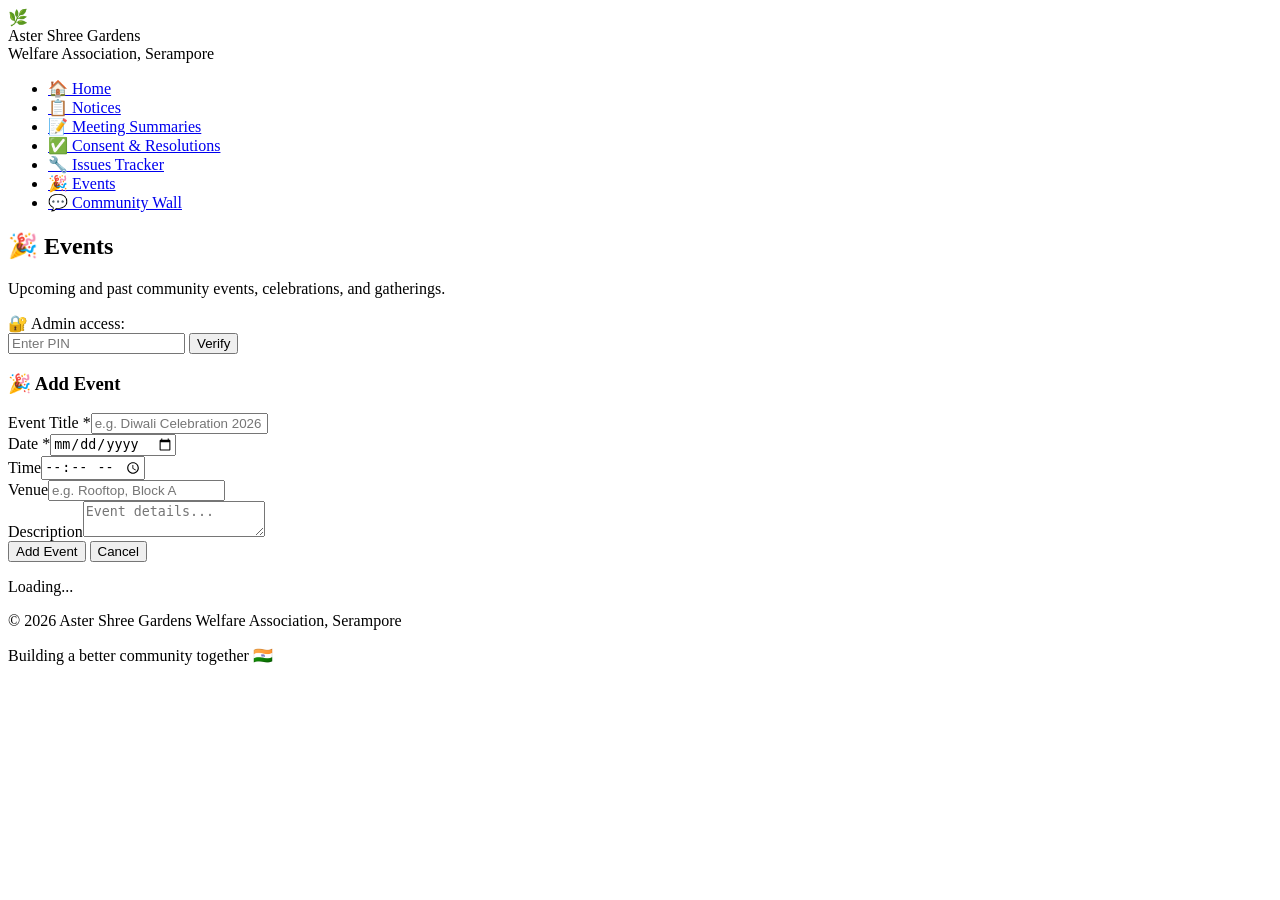
==== events.html @ 7444197c "Add events.html" ====
<!DOCTYPE html>
<html lang="en">
<head>
  <meta charset="UTF-8"><meta name="viewport" content="width=device-width,initial-scale=1">
  <title>Events — Aster Shree Gardens</title>
  <link rel="stylesheet" href="style.css">
</head>
<body>
  <header>
    <div class="tricolor-bar"></div>
    <div class="header-top">
      <div class="logo-area">
        <div class="logo-circle">🌿</div>
        <div>
          <div class="site-title">Aster Shree Gardens</div>
          <div class="site-subtitle">Welfare Association, Serampore</div>
        </div>
      </div>
    </div>
    
    <nav>
      <ul>
        <li><a href="index.html">🏠 Home</a></li>
        <li><a href="notices.html">📋 Notices</a></li>
        <li><a href="meetings.html">📝 Meeting Summaries</a></li>
        <li><a href="resolutions.html">✅ Consent & Resolutions</a></li>
        <li><a href="issues.html">🔧 Issues Tracker</a></li>
        <li><a href="events.html">🎉 Events</a></li>
        <li><a href="community.html">💬 Community Wall</a></li>
      </ul>
    </nav>
    <div class="tricolor-bar"></div>
  </header>
  <main>
    <h2 class="page-title">🎉 Events</h2>
    <p class="page-desc">Upcoming and past community events, celebrations, and gatherings.</p>
    
  <div class="admin-bar" id="adminBar">
    <span class="admin-status" id="adminStatus">🔐 Admin access:</span>
    <div class="pin-input-area" id="pinArea">
      <input type="password" id="adminPin" placeholder="Enter PIN" maxlength="6" onkeydown="if(event.key==='Enter')verifyPin()">
      <button class="btn-verify" onclick="verifyPin()">Verify</button>
    </div>
    <span id="pinError" style="color:#e53935;font-size:0.85rem;"></span>
    <button class="btn-post" id="postBtn" style="display:none;" onclick="togglePostPanel()">+ Post New Entry</button>
  </div>
    <div class="post-panel" id="postPanel">
      <h3>🎉 Add Event</h3>
      <div class="form-row"><label>Event Title *</label><input type="text" id="evTitle" placeholder="e.g. Diwali Celebration 2026"></div>
      <div class="form-row"><label>Date *</label><input type="date" id="evDate"></div>
      <div class="form-row"><label>Time</label><input type="time" id="evTime"></div>
      <div class="form-row"><label>Venue</label><input type="text" id="evVenue" placeholder="e.g. Rooftop, Block A"></div>
      <div class="form-row"><label>Description</label><textarea id="evDescription" placeholder="Event details..."></textarea></div>
      <div class="form-actions">
        <button class="btn-submit" id="submitBtn" onclick="submitEvent()">Add Event</button>
        <button class="btn-cancel" onclick="cancelPost()">Cancel</button>
      </div>
    </div>
    <div id="eventsContainer"><div class="loading"><div class="spinner"></div><p>Loading...</p></div></div>
  </main>
  <footer>
    <div class="tricolor-bar"></div>
    <p style="margin-top:14px;">© 2026 Aster Shree Gardens Welfare Association, Serampore</p>
    <p style="margin-top:6px;">Building a better community together 🇮🇳</p>
  </footer>
  <script src="app.js"></script>
  <script>
    document.querySelectorAll('nav a').forEach(a => { if(a.href.includes('events')) a.classList.add('active'); });
    loadEvents();
  </script>
</body>
</html>
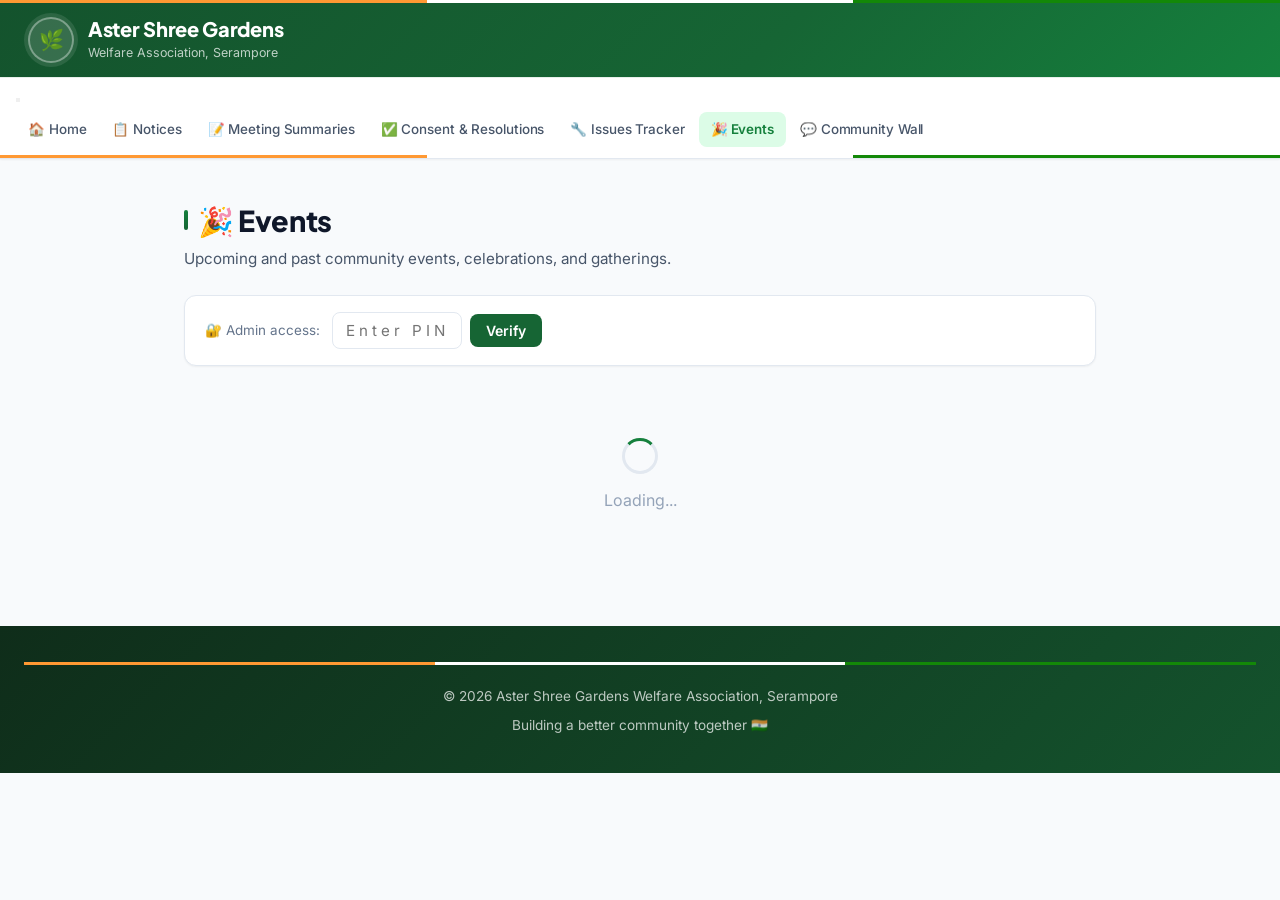
==== commit 3b4eeff0: "Add script.js to events.html for mobile nav" ====
--- a/events.html
+++ b/events.html
@@ -68,5 +68,5 @@
     document.querySelectorAll('nav a').forEach(a => { if(a.href.includes('events')) a.classList.add('active'); });
     loadEvents();
   </script>
-</body>
-</html>+<script src="script.js"></script></body>
+</html>
--- a/style.css
+++ b/style.css
@@ -0,0 +1,887 @@
+/* ===== ASTER SHREE GARDENS - MODERN THEME ===== */
+@import url('https://fonts.googleapis.com/css2?family=Inter:wght@300;400;500;600;700;800&family=Plus+Jakarta+Sans:wght@500;600;700;800&display=swap');
+
+:root {
+    --primary: #166534;
+    --primary-light: #15803d;
+    --primary-dark: #14532d;h
+    --primary-50: #f0fdf4;
+    --primary-100: #dcfce7;
+    --accent: #f59e0b;
+    --white: #ffffff;
+    --gray-50: #f8fafc;
+    --gray-100: #f1f5f9;
+    --gray-200: #e2e8f0;
+    --gray-300: #cbd5e1;
+    --gray-400: #94a3b8;
+    --gray-500: #64748b;
+    --gray-600: #475569;
+    --gray-700: #334155;
+    --gray-800: #1e293b;
+    --gray-900: #0f172a;
+    --red-50: #fef2f2;
+    --red-100: #fee2e2;
+    --red-600: #dc2626;
+    --red-700: #b91c1c;
+    --amber-50: #fffbeb;
+    --amber-100: #fef3c7;
+    --amber-600: #d97706;
+    --blue-50: #eff6ff;
+    --blue-100: #dbeafe;
+    --blue-600: #2563eb;
+    --purple-50: #faf5ff;
+    --purple-100: #ede9fe;
+    --purple-600: #7c3aed;
+    --shadow-sm: 0 1px 2px rgba(0,0,0,0.05);
+    --shadow-md: 0 4px 6px -1px rgba(0,0,0,0.07), 0 2px 4px -2px rgba(0,0,0,0.05);
+    --shadow-lg: 0 10px 15px -3px rgba(0,0,0,0.08), 0 4px 6px -4px rgba(0,0,0,0.04);
+    --shadow-xl: 0 20px 25px -5px rgba(0,0,0,0.08), 0 8px 10px -6px rgba(0,0,0,0.04);
+    --radius: 12px;
+    --radius-sm: 8px;
+    --radius-lg: 16px;
+    --radius-xl: 24px;
+    --t: all 0.22s cubic-bezier(0.4, 0, 0.2, 1);
+    /* Legacy variable aliases for compatibility */
+  --saffron: #f59e0b;
+    --saffron-dark: #d97706;
+    --saffron-light: #fffbeb;
+    --green: #15803d;
+    --green-dark: #14532d;
+    --green-light: #f0fdf4;
+    --navy: #1e3a5f;
+    --text-dark: #0f172a;
+    --text-mid: #475569;
+    --border: #e2e8f0;
+    --shadow: 0 4px 6px -1px rgba(0,0,0,0.07), 0 2px 4px -2px rgba(0,0,0,0.05);
+}
+
+*, *::before, *::after { box-sizing: border-box; margin: 0; padding: 0; }
+
+html { scroll-behavior: smooth; }
+
+body {
+    font-family: 'Inter', system-ui, -apple-system, 'Segoe UI', sans-serif;
+    background: var(--gray-50);
+    color: var(--gray-900);
+    min-height: 100vh;
+    line-height: 1.6;
+    -webkit-font-smoothing: antialiased;
+    -moz-osx-font-smoothing: grayscale;
+}
+
+/* ===== TRICOLOR BAR ===== */
+.tricolor-bar {
+    height: 3px;
+    background: linear-gradient(90deg, #ff9933 33.33%, #ffffff 33.33%, #ffffff 66.66%, #138808 66.66%);
+}
+
+/* ===== HEADER ===== */
+header {
+    background: var(--white);
+    border-bottom: 1px solid var(--gray-200);
+    box-shadow: var(--shadow-sm);
+    position: sticky;
+    top: 0;
+    z-index: 100;
+}
+
+/* ===== HEADER TOP / LOGO AREA ===== */
+.header-top {
+    display: flex;
+    align-items: center;
+    justify-content: space-between;
+    padding: 0;
+    background: none;
+}
+
+.logo-area {
+    display: flex;
+    align-items: center;
+    gap: 14px;
+    padding: 14px 28px;
+    background: linear-gradient(135deg, #14532d 0%, #166534 60%, #15803d 100%);
+    width: 100%;
+}
+
+.logo-circle {
+    width: 46px;
+    height: 46px;
+    border-radius: 50%;
+    background: rgba(255,255,255,0.15);
+    display: flex;
+    align-items: center;
+    justify-content: center;
+    font-size: 20px;
+    font-weight: 900;
+    color: white;
+    border: 2px solid rgba(255,255,255,0.35);
+    box-shadow: 0 0 0 4px rgba(255,255,255,0.1);
+    flex-shrink: 0;
+    overflow: hidden;
+}
+
+.logo-circle img {
+    width: 100%;
+    height: 100%;
+    object-fit: cover;
+}
+
+.site-title {
+    font-family: 'Plus Jakarta Sans', sans-serif;
+    font-size: 1.25rem;
+    font-weight: 800;
+    color: white;
+    line-height: 1.2;
+    letter-spacing: -0.3px;
+}
+
+.site-subtitle {
+    font-size: 0.78rem;
+    color: rgba(255,255,255,0.72);
+    margin-top: 2px;
+    font-weight: 400;
+}
+
+/* ===== NAVIGATION ===== */
+nav {
+    background: var(--white);
+    border-top: 1px solid rgba(22,101,52,0.1);
+    padding: 4px 16px;
+    overflow-x: auto;
+    scrollbar-width: none;
+    -ms-overflow-style: none;
+}
+
+nav::-webkit-scrollbar { display: none; }
+
+nav ul {
+    display: flex;
+    list-style: none;
+    flex-wrap: nowrap;
+    padding: 4px 0;
+    margin: 0;
+    gap: 2px;
+}
+
+nav ul li a {
+    display: flex;
+    align-items: center;
+    gap: 5px;
+    padding: 7px 12px;
+    color: var(--gray-600);
+    text-decoration: none;
+    font-size: 0.84rem;
+    font-weight: 500;
+    white-space: nowrap;
+    border-radius: var(--radius-sm);
+    transition: var(--t);
+    border-bottom: none;
+    letter-spacing: -0.1px;
+}
+
+nav ul li a:hover {
+    background: var(--primary-100);
+    color: var(--primary);
+    border-bottom: none;
+}
+
+nav ul li a.active {
+    background: var(--primary-100);
+    color: var(--primary-light);
+    font-weight: 600;
+    border-bottom: none;
+}
+
+/* ===== HERO BANNER ===== */
+.hero {
+    background: linear-gradient(160deg, #14532d 0%, #166534 40%, #15803d 75%, #1a9248 100%);
+    color: white;
+    text-align: center;
+    padding: 64px 32px 72px;
+    position: relative;
+    overflow: hidden;
+}
+
+.hero::before {
+    content: '';
+    position: absolute;
+    inset: 0;
+    background:
+          radial-gradient(ellipse at 20% 30%, rgba(255,255,255,0.06) 0%, transparent 50%),
+          radial-gradient(ellipse at 80% 70%, rgba(255,255,255,0.04) 0%, transparent 40%);
+    pointer-events: none;
+}
+
+.hero::after {
+    content: '';
+    position: absolute;
+    bottom: 0;
+    left: 0;
+    right: 0;
+    height: 40px;
+    background: var(--gray-50);
+    clip-path: ellipse(60% 100% at 50% 100%);
+}
+
+.hero h1 {
+    font-family: 'Plus Jakarta Sans', sans-serif;
+    font-size: clamp(1.6rem, 4vw, 2.5rem);
+    font-weight: 800;
+    color: white;
+    letter-spacing: -0.5px;
+    line-height: 1.15;
+    margin-bottom: 12px;
+    text-shadow: none;
+    position: relative;
+    z-index: 1;
+}
+
+.hero p {
+    color: rgba(255,255,255,0.82);
+    font-size: 1rem;
+    max-width: 540px;
+    margin: 0 auto;
+    font-weight: 400;
+    line-height: 1.6;
+    position: relative;
+    z-index: 1;
+    padding-left: 0;
+}
+
+/* Standalone .page-title and .page-desc (dark text on white bg) */
+.page-title { color: var(--gray-900); font-family: 'Plus Jakarta Sans', sans-serif; font-size: 1.8rem; font-weight: 800; letter-spacing: -0.4px; line-height: 1.2; margin-bottom: 8px; } .page-desc { color: var(--gray-600); font-size: 0.95rem; line-height: 1.7; margin-bottom: 24px; } .hero .page-title { color: white; border-left: none; padding-left: 0; } .hero .page-desc { color: rgba(255,255,255,0.82); padding-left: 0; }
+
+/* ===== MAIN CONTENT ===== */
+main {
+    max-width: 960px;
+    margin: 0 auto;
+    padding: 44px 24px 64px;
+}
+
+main h2 {
+    font-family: 'Plus Jakarta Sans', sans-serif;
+    font-size: 1.25rem;
+    font-weight: 700;
+    color: var(--gray-900);
+    margin-bottom: 8px;
+    letter-spacing: -0.3px;
+    display: flex;
+    align-items: center;
+    gap: 10px;
+}
+
+main h2::before {
+    content: '';
+    display: inline-block;
+    width: 4px;
+    height: 20px;
+    background: linear-gradient(180deg, var(--primary-light), var(--primary));
+    border-radius: 2px;
+    flex-shrink: 0;
+}
+
+main > p {
+    color: var(--gray-600);
+    font-size: 0.96rem;
+    line-height: 1.75;
+    margin-bottom: 32px;
+    max-width: 680px;
+}
+
+/* ===== ADMIN BAR ===== */
+.admin-bar {
+    background: var(--white);
+    border: 1px solid var(--gray-200);
+    border-radius: var(--radius);
+    padding: 16px 20px;
+    margin-bottom: 24px;
+    display: flex;
+    align-items: center;
+    gap: 12px;
+    flex-wrap: wrap;
+    box-shadow: var(--shadow-sm);
+}
+
+.admin-bar .btn-post {
+    background: linear-gradient(135deg, var(--primary), var(--primary-light));
+    color: white;
+    border: none;
+    padding: 9px 20px;
+    border-radius: var(--radius-sm);
+    font-size: 0.88rem;
+    font-weight: 600;
+    cursor: pointer;
+    transition: var(--t);
+    box-shadow: var(--shadow-md);
+    font-family: inherit;
+}
+
+.admin-bar .btn-post:hover {
+    transform: translateY(-1px);
+    box-shadow: var(--shadow-lg);
+    opacity: 0.92;
+}
+
+.admin-status { font-size: 0.84rem; color: var(--gray-500); }
+
+.pin-input-area { display: flex; gap: 8px; align-items: center; }
+
+.pin-input-area input {
+    padding: 8px 12px;
+    border: 1.5px solid var(--gray-200);
+    border-radius: var(--radius-sm);
+    font-size: 0.95rem;
+    width: 130px;
+    text-align: center;
+    letter-spacing: 4px;
+    font-family: inherit;
+    transition: var(--t);
+}
+
+.pin-input-area input:focus {
+    outline: none;
+    border-color: var(--primary-light);
+    box-shadow: 0 0 0 3px rgba(21,128,61,0.15);
+}
+
+.btn-verify {
+    background: var(--primary);
+    color: white;
+    border: none;
+    padding: 8px 16px;
+    border-radius: var(--radius-sm);
+    cursor: pointer;
+    font-weight: 600;
+    font-family: inherit;
+    font-size: 0.88rem;
+    transition: var(--t);
+}
+
+.btn-verify:hover { background: var(--primary-light); }
+
+/* ===== COLLAPSIBLE FORM PANEL ===== */
+.post-panel {
+    background: var(--white);
+    border: 1px solid var(--gray-200);
+    border-radius: var(--radius);
+    padding: 24px;
+    margin-bottom: 24px;
+    display: none;
+    box-shadow: var(--shadow-md);
+    animation: slideDown 0.3s ease;
+}
+
+.post-panel.open { display: block; }
+
+@keyframes slideDown {
+    from { opacity: 0; transform: translateY(-8px); }
+    to { opacity: 1; transform: translateY(0); }
+}
+
+.post-panel h3 {
+    font-family: 'Plus Jakarta Sans', sans-serif;
+    color: var(--primary);
+    margin-bottom: 18px;
+    font-size: 1rem;
+    font-weight: 700;
+}
+
+.form-row { margin-bottom: 14px; }
+
+.form-row label {
+    display: block;
+    font-size: 0.82rem;
+    font-weight: 600;
+    margin-bottom: 5px;
+    color: var(--gray-600);
+    text-transform: uppercase;
+    letter-spacing: 0.4px;
+}
+
+.form-row input,
+.form-row select,
+.form-row textarea {
+    width: 100%;
+    padding: 9px 12px;
+    border: 1.5px solid var(--gray-200);
+    border-radius: var(--radius-sm);
+    font-size: 0.93rem;
+    font-family: inherit;
+    color: var(--gray-900);
+    background: var(--white);
+    transition: var(--t);
+}
+
+.form-row input:focus,
+.form-row select:focus,
+.form-row textarea:focus {
+    outline: none;
+    border-color: var(--primary-light);
+    box-shadow: 0 0 0 3px rgba(21,128,61,0.12);
+}
+
+.form-row textarea { resize: vertical; min-height: 100px; }
+
+.form-actions { display: flex; gap: 10px; margin-top: 8px; }
+
+.btn-submit {
+    background: linear-gradient(135deg, var(--primary), var(--primary-light));
+    color: white;
+    border: none;
+    padding: 10px 28px;
+    border-radius: var(--radius-sm);
+    font-size: 0.9rem;
+    font-weight: 600;
+    cursor: pointer;
+    font-family: inherit;
+    transition: var(--t);
+}
+
+.btn-submit:hover { opacity: 0.9; transform: translateY(-1px); }
+
+.btn-cancel {
+    background: var(--gray-100);
+    color: var(--gray-600);
+    border: none;
+    padding: 10px 20px;
+    border-radius: var(--radius-sm);
+    cursor: pointer;
+    font-weight: 600;
+    font-family: inherit;
+    font-size: 0.9rem;
+    transition: var(--t);
+}
+
+.btn-cancel:hover { background: var(--gray-200); }
+
+/* ===== NOTICE CARDS ===== */
+.notice-card {
+    background: var(--white);
+    border-radius: var(--radius);
+    margin-bottom: 16px;
+    box-shadow: var(--shadow-sm);
+    overflow: hidden;
+    border: 1px solid var(--gray-200);
+    border-left: 4px solid var(--primary-light);
+    transition: var(--t);
+}
+
+.notice-card:hover {
+    transform: translateY(-3px);
+    box-shadow: var(--shadow-lg);
+    border-color: var(--primary-light);
+    border-left-color: var(--primary);
+}
+
+.notice-header {
+    display: flex;
+    align-items: center;
+    justify-content: space-between;
+    padding: 10px 18px;
+    background: var(--gray-50);
+    border-bottom: 1px solid var(--gray-200);
+    flex-wrap: wrap;
+    gap: 8px;
+}
+
+.notice-num {
+    font-weight: 700;
+    color: var(--primary);
+    font-size: 0.8rem;
+    text-transform: uppercase;
+    letter-spacing: 0.5px;
+}
+
+.notice-date { font-size: 0.78rem; color: var(--gray-400); }
+
+.badge {
+    display: inline-flex;
+    align-items: center;
+    padding: 3px 10px;
+    border-radius: 20px;
+    font-size: 0.7rem;
+    font-weight: 700;
+    text-transform: uppercase;
+    letter-spacing: 0.4px;
+}
+
+.badge-general { background: var(--blue-100); color: var(--blue-600); }
+.badge-meeting { background: var(--purple-100); color: var(--purple-600); }
+.badge-urgent { background: var(--red-100); color: var(--red-700); }
+.badge-event { background: var(--primary-100); color: var(--primary); }
+
+.notice-subject {
+    padding: 14px 18px 6px;
+    font-size: 1rem;
+    font-weight: 700;
+    color: var(--gray-900);
+    font-family: 'Plus Jakarta Sans', sans-serif;
+}
+
+.notice-body {
+    padding: 6px 18px 16px;
+    font-size: 0.9rem;
+    color: var(--gray-600);
+    line-height: 1.7;
+}
+
+.notice-footer {
+    padding: 8px 18px;
+    background: var(--gray-50);
+    border-top: 1px solid var(--gray-200);
+    font-size: 0.76rem;
+    color: var(--gray-400);
+}
+
+/* ===== TABLES ===== */
+.table-wrap { overflow-x: auto; border-radius: var(--radius); }
+
+table {
+    width: 100%;
+    border-collapse: collapse;
+    background: var(--white);
+    border-radius: var(--radius);
+    overflow: hidden;
+    box-shadow: var(--shadow-md);
+}
+
+th {
+    background: linear-gradient(135deg, var(--primary-dark), var(--primary));
+    color: white;
+    padding: 12px 16px;
+    text-align: left;
+    font-size: 0.78rem;
+    font-weight: 600;
+    text-transform: uppercase;
+    letter-spacing: 0.5px;
+}
+
+td {
+    padding: 12px 16px;
+    border-bottom: 1px solid var(--gray-200);
+    font-size: 0.88rem;
+    color: var(--gray-600);
+    vertical-align: middle;
+}
+
+tr:last-child td { border-bottom: none; }
+tr:nth-child(even) { background: var(--gray-50); }
+tr:hover td { background: var(--primary-50); }
+
+/* Status labels */
+.status-open {
+    display: inline-flex;
+    align-items: center;
+    padding: 3px 10px;
+    border-radius: 20px;
+    font-size: 0.72rem;
+    font-weight: 700;
+    text-transform: uppercase;
+    letter-spacing: 0.4px;
+    background: var(--red-100);
+    color: var(--red-700);
+}
+
+.status-progress {
+    display: inline-flex;
+    align-items: center;
+    padding: 3px 10px;
+    border-radius: 20px;
+    font-size: 0.72rem;
+    font-weight: 700;
+    text-transform: uppercase;
+    letter-spacing: 0.4px;
+    background: var(--amber-100);
+    color: var(--amber-600);
+}
+
+.status-closed {
+    display: inline-flex;
+    align-items: center;
+    padding: 3px 10px;
+    border-radius: 20px;
+    font-size: 0.72rem;
+    font-weight: 700;
+    text-transform: uppercase;
+    letter-spacing: 0.4px;
+    background: var(--primary-100);
+    color: var(--primary);
+}
+
+.status-passed {
+    display: inline-flex;
+    align-items: center;
+    padding: 3px 10px;
+    border-radius: 20px;
+    font-size: 0.72rem;
+    font-weight: 700;
+    text-transform: uppercase;
+    letter-spacing: 0.4px;
+    background: var(--primary-100);
+    color: var(--primary);
+}
+
+.status-pending {
+    display: inline-flex;
+    align-items: center;
+    padding: 3px 10px;
+    border-radius: 20px;
+    font-size: 0.72rem;
+    font-weight: 700;
+    text-transform: uppercase;
+    letter-spacing: 0.4px;
+    background: var(--amber-100);
+    color: var(--amber-600);
+}
+
+/* ===== EVENT CARDS ===== */
+.event-card {
+    background: var(--white);
+    border-radius: var(--radius);
+    margin-bottom: 14px;
+    box-shadow: var(--shadow-sm);
+    display: flex;
+    overflow: hidden;
+    border: 1px solid var(--gray-200);
+    transition: var(--t);
+}
+
+.event-card:hover {
+    transform: translateY(-3px);
+    box-shadow: var(--shadow-lg);
+    border-color: var(--primary-light);
+}
+
+.event-date-box {
+    background: linear-gradient(135deg, var(--primary), var(--primary-light));
+    color: white;
+    min-width: 80px;
+    display: flex;
+    flex-direction: column;
+    align-items: center;
+    justify-content: center;
+    padding: 16px 12px;
+    flex-shrink: 0;
+}
+
+.event-day { font-size: 2rem; font-weight: 900; line-height: 1; }
+.event-month { font-size: 0.68rem; text-transform: uppercase; letter-spacing: 1.5px; margin-top: 3px; opacity: 0.9; }
+
+.event-info { padding: 16px 20px; }
+
+.event-title {
+    font-family: 'Plus Jakarta Sans', sans-serif;
+    font-size: 1rem;
+    font-weight: 700;
+    color: var(--gray-900);
+    margin-bottom: 6px;
+}
+
+.event-meta { font-size: 0.82rem; color: var(--gray-400); }
+
+/* ===== MEETING CARDS ===== */
+.meeting-card {
+    background: var(--white);
+    border-radius: var(--radius);
+    margin-bottom: 14px;
+    box-shadow: var(--shadow-sm);
+    border: 1px solid var(--gray-200);
+    border-left: 4px solid var(--primary-light);
+    padding: 18px 20px;
+    transition: var(--t);
+}
+
+.meeting-card:hover {
+    transform: translateY(-3px);
+    box-shadow: var(--shadow-lg);
+    border-color: var(--primary-light);
+    border-left-color: var(--primary);
+}
+
+.meeting-title {
+    font-family: 'Plus Jakarta Sans', sans-serif;
+    font-size: 1rem;
+    font-weight: 700;
+    color: var(--gray-900);
+    margin-bottom: 6px;
+}
+
+.meeting-meta { font-size: 0.82rem; color: var(--gray-400); margin-bottom: 10px; }
+
+.meeting-summary { font-size: 0.9rem; color: var(--gray-600); line-height: 1.65; }
+
+.btn-link {
+    color: var(--primary-light);
+    font-weight: 600;
+    font-size: 0.84rem;
+    text-decoration: none;
+    transition: var(--t);
+}
+
+.btn-link:hover { color: var(--primary); text-decoration: underline; }
+
+/* ===== COMMUNITY WALL ===== */
+.wall-card {
+    background: var(--white);
+    border-radius: var(--radius);
+    margin-bottom: 14px;
+    box-shadow: var(--shadow-sm);
+    padding: 18px 20px;
+    border: 1px solid var(--gray-200);
+    border-top: 3px solid var(--primary-light);
+    transition: var(--t);
+}
+
+.wall-card:hover {
+    transform: translateY(-2px);
+    box-shadow: var(--shadow-md);
+}
+
+.wall-poster {
+    font-family: 'Plus Jakarta Sans', sans-serif;
+    font-weight: 700;
+    color: var(--gray-900);
+    margin-bottom: 2px;
+    font-size: 0.95rem;
+}
+
+.wall-flat { font-size: 0.78rem; color: var(--gray-400); margin-bottom: 10px; }
+
+.wall-msg { font-size: 0.9rem; color: var(--gray-600); line-height: 1.65; }
+
+.wall-date { font-size: 0.76rem; color: var(--gray-300); margin-top: 10px; }
+
+/* ===== QUICK ACCESS GRID (Home Page) ===== */
+.quick-grid {
+    display: grid;
+    grid-template-columns: repeat(auto-fill, minmax(190px, 1fr));
+    gap: 16px;
+    margin-top: 8px;
+}
+
+.quick-card {
+    background: var(--white);
+    border-radius: var(--radius-lg);
+    padding: 24px 20px 28px;
+    box-shadow: var(--shadow-sm);
+    text-decoration: none;
+    color: var(--gray-900);
+    text-align: left;
+    transition: var(--t);
+    border: 1px solid var(--gray-200);
+    border-top: none;
+    display: flex;
+    flex-direction: column;
+    align-items: flex-start;
+    position: relative;
+    overflow: hidden;
+}
+
+.quick-card::before {
+    content: '';
+    position: absolute;
+    top: 0;
+    left: 0;
+    right: 0;
+    height: 3px;
+    background: linear-gradient(90deg, var(--primary), var(--primary-light));
+    opacity: 0;
+    transition: var(--t);
+}
+
+.quick-card:hover {
+    transform: translateY(-4px);
+    box-shadow: var(--shadow-xl);
+    border-color: transparent;
+}
+
+.quick-card:hover::before { opacity: 1; }
+
+.quick-icon {
+    font-size: 1.5rem;
+    background: var(--primary-50);
+    border-radius: 10px;
+    padding: 8px;
+    display: inline-flex;
+    align-items: center;
+    justify-content: center;
+    width: 48px;
+    height: 48px;
+    margin-bottom: 14px;
+}
+
+.quick-title {
+    font-family: 'Plus Jakarta Sans', sans-serif;
+    font-weight: 700;
+    font-size: 0.93rem;
+    color: var(--primary);
+    margin-bottom: 5px;
+}
+
+.quick-desc { font-size: 0.78rem; color: var(--gray-400); line-height: 1.5; }
+
+/* ===== FOOTER ===== */
+footer {
+    background: linear-gradient(135deg, #0f2d1a 0%, #14532d 100%);
+    color: rgba(255,255,255,0.72);
+    text-align: center;
+    padding: 36px 24px;
+    font-size: 0.85rem;
+    margin-top: 0;
+    border-top: none;
+}
+
+footer .tricolor-bar { margin-bottom: 20px; }
+
+footer p, footer span, footer div {
+    color: rgba(255,255,255,0.72);
+    line-height: 1.7;
+}
+
+footer a { color: rgba(255,255,255,0.9); text-decoration: none; font-weight: 500; }
+footer a:hover { color: white; }
+
+/* ===== LOADING / EMPTY STATES ===== */
+.loading { text-align: center; padding: 48px; color: var(--gray-400); }
+
+.loading .spinner {
+    width: 36px;
+    height: 36px;
+    border: 3px solid var(--gray-200);
+    border-top-color: var(--primary-light);
+    border-radius: 50%;
+    animation: spin 0.75s linear infinite;
+    margin: 0 auto 14px;
+}
+
+@keyframes spin { to { transform: rotate(360deg); } }
+
+.empty-state { text-align: center; padding: 56px 20px; color: var(--gray-300); }
+.empty-icon { font-size: 2.8rem; margin-bottom: 12px; opacity: 0.7; }
+
+/* ===== SCROLLBAR ===== */
+::-webkit-scrollbar { width: 5px; height: 5px; }
+::-webkit-scrollbar-track { background: transparent; }
+::-webkit-scrollbar-thumb { background: var(--gray-300); border-radius: 3px; }
+::-webkit-scrollbar-thumb:hover { background: var(--gray-400); }
+
+/* ===== RESPONSIVE ===== */
+@media (max-width: 768px) {
+    .logo-area { padding: 12px 18px; }
+    .site-title { font-size: 1.05rem; }
+    .hero { padding: 48px 20px 60px; }
+    nav { padding: 4px 10px; }
+    nav ul li a { padding: 6px 9px; font-size: 0.8rem; }
+    main { padding: 32px 16px 48px; }
+    .quick-grid { grid-template-columns: repeat(auto-fill, minmax(160px, 1fr)); gap: 12px; }
+}
+
+@media (max-width: 480px) {
+    .site-title { font-size: 0.95rem; }
+    .hero { padding: 36px 16px 52px; }
+    main { padding: 24px 14px 40px; }
+    .quick-grid { grid-template-columns: 1fr 1fr; gap: 10px; }
+    .quick-card { padding: 18px 14px 22px; }
+    .event-card { flex-direction: column; }
+    .event-date-box { flex-direction: row; gap: 8px; padding: 10px 16px; min-width: unset; }
+}
